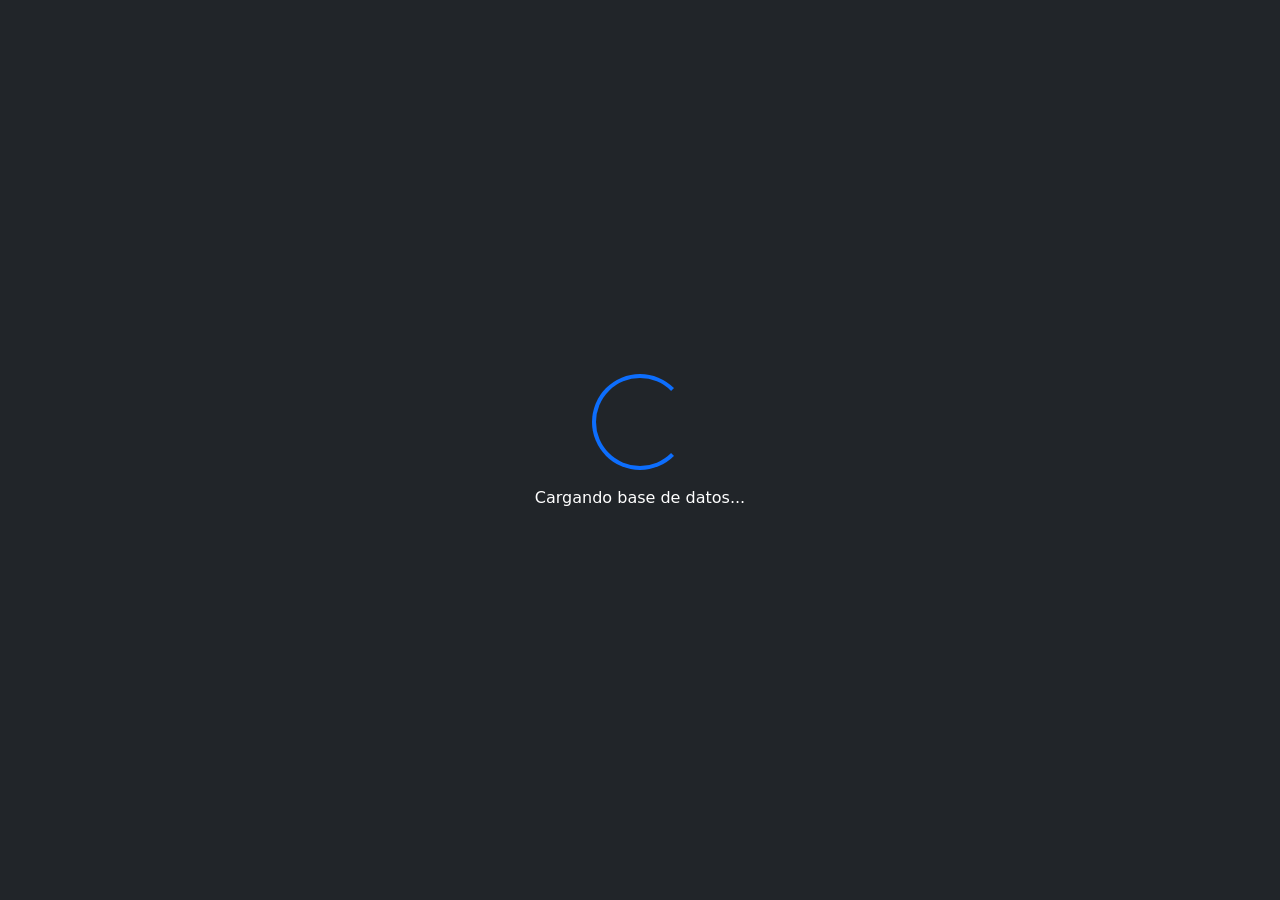
==== index.html @ 8e7b86a2 "index.html app.js style.css" ====
<!DOCTYPE html>
<html lang=es>
<head>
  <script src="https://cdn.jsdelivr.net/npm/fuse.js@6.6.2"></script>
    <script src="https://cdn.jsdelivr.net/npm/page@1.11.6/page.js"></script>
    <!-- Agrega esto dentro del <head> de tu index.html -->
    <link rel="stylesheet" href="https://cdn.jsdelivr.net/npm/bootstrap-icons@1.11.3/font/bootstrap-icons.min.css">
      <meta charset="UTF-8">
        <meta name="viewport" content="width=device-width,initial-scale=1.0">
        <!-- CSS de Bootstrap -->
        <link href="https://cdn.jsdelivr.net/npm/bootstrap@5.3.0/dist/css/bootstrap.min.css" rel="stylesheet">

          <link href="style.css" rel="stylesheet">
          </head>
          <body class="d-flex flex-column min-vh-100">

          <div id="espera..." class="d-flex flex-column min-vh-100 w-100 bg-dark bg-opacity-20 justify-content-center align-items-center">
            <div class="spinner-border text-primary" role="status" style="width:6rem; height:6rem">
                <span class="visually-hidden">Cargando...</span>
                  </div>
                    <p class="text-white mt-3">Cargando base de datos...</p>
                    </div>

                      <!-- Toda la pantalla despues de cargar-->
                        <div id="bigContainer" class="d-none d-flex flex-column min-vh-100 w-100">


                            <!--Cabezera-->
                              <nav class="navbar navbar-expand-lg navbar-dark bg-dark bg-opacity-75 sticky-top">
                                <div class="container-fluid">
                                    <a class="navbar-brand" href="#">
                                          <img src="colibri.png" alt="Logo" width="30" height="24" class="d-inline-block align-text-top">
                                                AvesDiversas
                                                    </a>

                                                    <div id="init000" class="btn btn-outline-light d-flex align-items-center gap-2">
                                                      <i class="bi bi-house-door-fill"></i>
                                                        <span>Inicio</span>
                                                        </div>
                                                            
                                                              </div>
                                                                </nav> 

                                                                    <!-- partes principales-->
                                                                     <main id="main0" class="flex-grow-1 d-flex align-left bg-fondo-ave">
                                                                      <div id="into-main" class="container">
                                                                       <div class="col-12  text-md-start mt-5">
                                                                          <h3 class="display-4 fw-bold"><span class="text-md-nowrap">Enciclopedia sobre Aves y <br class="d-none d-md-block">Ornitologia</span></h3>
                                                                             <p class="lead text-md-nowrap">Descubre el maravilloso mundo de las aves!</p>
                                                                              </div>   



                                                                                <div class="input-group position-relative" style="max-width:360px">

                                                                                    <!--
                                                                                         <input type="text" id="entrada" class="form-control-lg shadow-lg rounded-pill  border-0 bg-white bg-opacity-75 mt-5" placeholder="Buscar Aves...">
                                                                                           
                                                                                               <div class="position-absolute top-50 end-0 translate-middle-y me-2 mt-4">
                                                                                                     <div class="d-none spinner-border spinner-border-sm text-primary rounded-circle" role="status" id="search-spinner">
                                                                                                           
                                                                                                               </div>
                                                                                                                           <button type="button" class="btn btn-outline-secondary ms-4" id="btn-clean">X</button>

                                                                                                                           </div>
                                                                                                                           -->
                                                                                                                               <input type="text" 
                                                                                                                                        id="entrada" 
                                                                                                                                                 class="form-control form-control-lg shadow-lg rounded-pill border-0 bg-white bg-opacity-75 pe-5" 
                                                                                                                                                          placeholder="Buscar Aves...">

                                                                                                                                                            <!-- Contenedor flotante para Spinner y Botón Limpiar -->
                                                                                                                                                              <div class="position-absolute top-50 end-0 translate-middle-y me-2 d-flex align-items-center gap-2" style="z-index: 5;">
                                                                                                                                                                  
                                                                                                                                                                      <!-- Spinner de búsqueda -->
                                                                                                                                                                          <div class="spinner-border spinner-border-sm text-primary d-none" role="status" id="search-spinner">
                                                                                                                                                                                <span class="visually-hidden">Cargando...</span>
                                                                                                                                                                                    </div>

                                                                                                                                                                                        <!-- Botón Limpiar (X) -->
                                                                                                                                                                                            <button type="button" 
                                                                                                                                                                                                        class="btn btn-sm btn-light text-muted rounded-circle d-none" 
                                                                                                                                                                                                                    id="btn-clean" 
                                                                                                                                                                                                                                style="width: 28px; height: 28px; line-height: 1; padding: 0;">
                                                                                                                                                                                                                                      ✕ 
                                                                                                                                                                                                                                          </button>

                                                                                                                                                                                                                                            </div>
                                                                                                                                                                                                                                               </div>
                                                                                                                                                                                                                                                  <!--  <button type="button" id="smallbutton">Get Bird</button> -->
                                                                                                                                                                                                                                                          <!--Tarjetas del buscador-->

                                                                                                                                                                                                                                                                  <div id="contenedor-resultados" class="row row-cols-1 row-cols-md-3 g-4 mt-4" style="max-height:600px; overflow-y: auto;">
                                                                                                                                                                                                                                                                        <!--      <div class="col w-100">
                                                                                                                                                                                                                                                                             <div class="card h-100 shadow-sm border-0">
                                                                                                                                                                                                                                                                                 <img src="prueba.jpg" class="card-img-top" alt="colibri">
                                                                                                                                                                                                                                                                                        <div class="card-body">
                                                                                                                                                                                                                                                                                               <h5 class="card-title">Colibri esmeralda</h5>
                                                                                                                                                                                                                                                                                                        <h6 class="card-subtitle mb-2 text-muted fst-italic">Chlorostilbon mellisugus</h6>
                                                                                                                                                                                                                                                                                                                 <p class="card-text">Ave verde pequeña conocida por su plumaje verde brillante y su rapido aleteo</p>
                                                                                                                                                                                                                                                                                                                          </div>
                                                                                                                                                                                                                                                                                                                                 </div>
                                                                                                                                                                                                                                                                                                                                      </div> -->
                                                                                                                                                                                                                                                                                                                                         </div>

                                                                                                                                                                                                                                                                                                                                         <!-- -->
                                                                                                                                                                                                                                                                                                                                              
                                                                                                                                                                                                                                                                                                                                                 
                                                                                                                                                                                                                                                                                                                                                  
                                                                                                                                                                                                                                                                                                                                                    <p id="crazy"></p> 
                                                                                                                                                                                                                                                                                                                                                       
                                                                                                                                                                                                                                                                                                                                                        </main>

                                                                                                                                                                                                                                                                                                                                                            <!-- Modo Lectura -->
                                                                                                                                                                                                                                                                                                                                                              <div id="div-modo-lectura" class="d-none d-flex flex-column min-vh-100 w-100">
                                                                                                                                                                                                                                                                                                                                                                  <main class="flex-grow-1 d-flex flex-column align-left bg-light">
                                                                                                                                                                                                                                                                                                                                                                      
                                                                                                                                                                                                                                                                                                                                                                            <div class="col-12 col-md-4 text-center">
                                                                                                                                                                                                                                                                                                                                                                                        <img src="" id="imgmarco" class="img-fluid rounded-2 img-thumbnail shadow-sm" alt="Error al cargar imagen">
                                                                                                                                                                                                                                                                                                                                                                                          
                                                                                                                                                                                                                                                                                                                                                                                             </div>
                                                                                                                                                                                                                                                                                                                                                                                                   <div class="col-12 col-md-8 g-4 ms-3">
                                                                                                                                                                                                                                                                                                                                                                                                           
                                                                                                                                                                                                                                                                                                                                                                                                               <h2 class="fw-bold" id="comName000"></h2>
                                                                                                                                                                                                                                                                                                                                                                                                                  <h2 class="lead">Nombre Cientifico: <span id="sciName000" class="fst-italic"></span></h2>
                                                                                                                                                                                                                                                                                                                                                                                                                             <h2 class="lead">Orden Taxonómico: <span id="orden000" class="fst-italic"></span></h2>
                                                                                                                                                                                                                                                                                                                                                                                                                                        <h2 class="lead">Nombre Cientifico de la Familia: <span id="familia000" class="fst-italic"></span></h2>

                                                                                                                                                                                                                                                                                                                                                                                                                                            <p class="lead lh-base" id="resumen000"></p>
                                                                                                                                                                                                                                                                                                                                                                                                                                                <!-- <p id="infofull"></p> -->
                                                                                                                                                                                                                                                                                                                                                                                                                                                        
                                                                                                                                                                                                                                                                                                                                                                                                                                                                      </div>
                                                                                                                                                                                                                                                                                                                                                                                                                                                                            <div id="alert000" class="alert alert-warning border-0 shadow-sm d-flex align-items-center gap-3 mt-4 mb-0 d-none" role="alert">
                                                                                                                                                                                                                                                                                                                                                                                                                                                                                  <div class="fs-2 text-warning"></div>
                                                                                                                                                                                                                                                                                                                                                                                                                                                                                         <div>
                                                                                                                                                                                                                                                                                                                                                                                                                                                                                                  <h6 class="alert-heading fw-bold mb-1">Híbrido u Observación Compuesta</h6>
                                                                                                                                                                                                                                                                                                                                                                                                                                                                                                           <p  class="mb-0 small text-secondary">
                                                                                                                                                                                                                                                                                                                                                                                                                                                                                                                      Este registro corresponde a un híbrido o a una observación no resuelta a nivel de especie individual en eBird. 
                                                                                                                                                                                                                                                                                                                                                                                                                                                                                                                                Wikimedia no posee un artículo enciclopédico unificado para este espécimen.
                                                                                                                                                                                                                                                                                                                                                                                                                                                                                                                                         </p>
                                                                                                                                                                                                                                                                                                                                                                                                                                                                                                                                                </div>
                                                                                                                                                                                                                                                                                                                                                                                                                                                                                                                                                      </div>
                                                                                                                                                                                                                                                                                                                                                                                                                                                                                                                                                      <a href="" id="link000" target="_blank" rel="noopener noreferrer" class="btn btn-outline-primary btn-sm mt-4 w-100">Ver informacion completa en eBird</a>
                                                                                                                                                                                                                                                                                                                                                                                                                                                                                                                                                          </main>
                                                                                                                                                                                                                                                                                                                                                                                                                                                                                                                                                            </div>
                                                                                                                                                                                                                                                                                                                                                                                                                                                                                                                                                                <!-- Pie de pagina-->
                                                                                                                                                                                                                                                                                                                                                                                                                                                                                                                                                                  <footer id="foot" class="bg-dark bg-opacity-75 text-white text-center py-4 mt-auto w-100">
                                                                                                                                                                                                                                                                                                                                                                                                                                                                                                                                                                    <div class="container">
                                                                                                                                                                                                                                                                                                                                                                                                                                                                                                                                                                        <p class="mb-1">
                                                                                                                                                                                                                                                                                                                                                                                                                                                                                                                                                                              Información Taxonómica y nombres común y cientifico provistos por
                                                                                                                                                                                                                                                                                                                                                                                                                                                                                                                                                                                    <a href="https://ebird.org" target="_blank" rel="noopener noreferrer" class="text-decoration-none fw-semibold">eBird</a>
                                                                                                                                                                                                                                                                                                                                                                                                                                                                                                                                                                                        y datos descriptivos e imagenes por
                                                                                                                                                                                                                                                                                                                                                                                                                                                                                                                                                                                                  <a href="https://www.wikimedia.org" target="_blank" rel="noopener noreferrer" class="text-decoration-none fw-semibold">Wikimedia</a>

                                                                                                                                                                                                                                                                                                                                                                                                                                                                                                                                                                                                      </p>
                                                                                                                                                                                                                                                                                                                                                                                                                                                                                                                                                                                                            <div class="mb-0">&copy; Iconos diseñados por <a href="https://www.flaticon.es/autores/magnific" title="Magnific"> Magnific </a> from <a href="https://www.flaticon.es/" title="Flaticon">www.flaticon.es'</a></div>

                                                                                                                                                                                                                                                                                                                                                                                                                                                                                                                                                                                                              </div>
                                                                                                                                                                                                                                                                                                                                                                                                                                                                                                                                                                                                              </footer>

                                                                                                                                                                                                                                                                                                                                                                                                                                                                                                                                                                                                                </div>
                                                                                                                                                                                                                                                                                                                                                                                                                                                                                                                                                                                                                  
                                                                                                                                                                                                                                                                                                                                                                                                                                                                                                                                                                                                                  <script src="app.js">
                                                                                                                                                                                                                                                                                                                                                                                                                                                                                                                                                                                                                  </script>
                                                                                                                                                                                                                                                                                                                                                                                                                                                                                                                                                                                                                    
                                                                                                                                                                                                                                                                                                                                                                                                                                                                                                                                                                                                                    </body>
                                                                                                                                                                                                                                                                                                                                                                                                                                                                                                                                                                                                                    </html>
---- style.css ----
.bg-fondo-ave{
        background-image:url("background.png");
            background-size:cover;
                background-position:center;
                    background-repeat:no-repeat;
                      /*background-attachment: fixed; */
                      }
                      .bg-fondo-lectura{
                        background-color:#fbf0d9;
                        }
                        @keyframes girar{
                         from{
                            transform:rotete(0deg);
                             }  
                               to{
                                   transform:rotate(360deg);
                                     }
                                     }

                                     .cargar{
                                       animation-name: girar;
                                         animation-duration:2s;
                                           animation-timing-function: linear;
                                             animation-iteration-count: infinite;
                                             }
                                             /*
                                             footer{
                                               position:absolute;
                                                 bottom: 0;
                                                   left: 0;
                                                   }
                                                     
                                                     
}
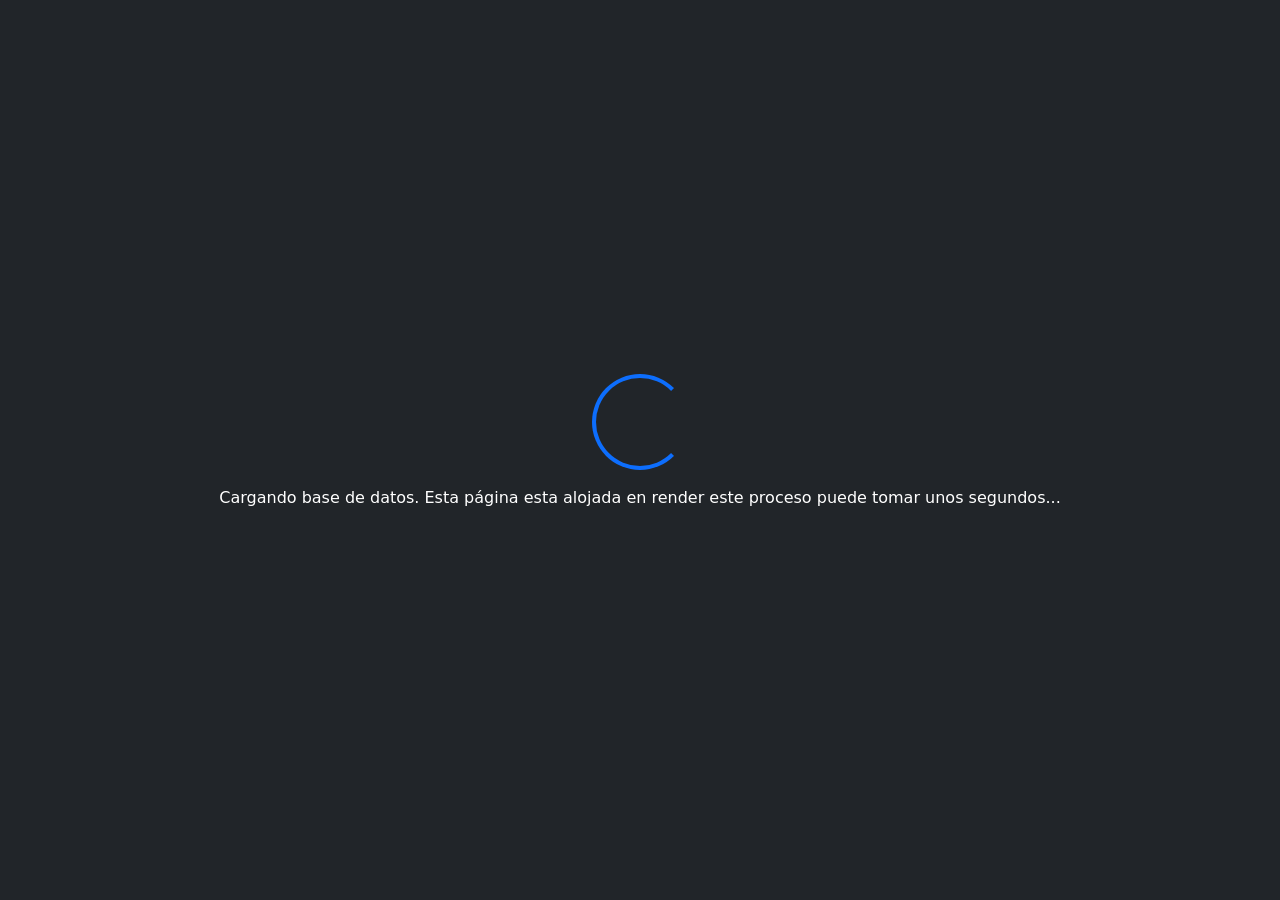
==== commit e77b5c3b: "Enhance loading message in index.html Updated loading message to provide more information about the " ====
--- a/index.html
+++ b/index.html
@@ -18,7 +18,7 @@
             <div class="spinner-border text-primary" role="status" style="width:6rem; height:6rem">
                 <span class="visually-hidden">Cargando...</span>
                   </div>
-                    <p class="text-white mt-3">Cargando base de datos...</p>
+                    <p class="text-white mt-3">Cargando base de datos. Esta página esta alojada en render este proceso puede tomar unos segundos...</p>
                     </div>
 
                       <!-- Toda la pantalla despues de cargar-->
@@ -165,4 +165,4 @@
                                                                                                                                                                                                                                                                                                                                                                                                                                                                                                                                                                                                                     
                                                                                                                                                                                                                                                                                                                                                                                                                                                                                                                                                                                                                     </body>
                                                                                                                                                                                                                                                                                                                                                                                                                                                                                                                                                                                                                     </html>
-                                                                                                                                                                                                                                                                                                                                                                                                                                                                                                                                                                                                                    +                                                                                                                                                                                                                                                                                                                                                                                                                                                                                                                                                                                                                    
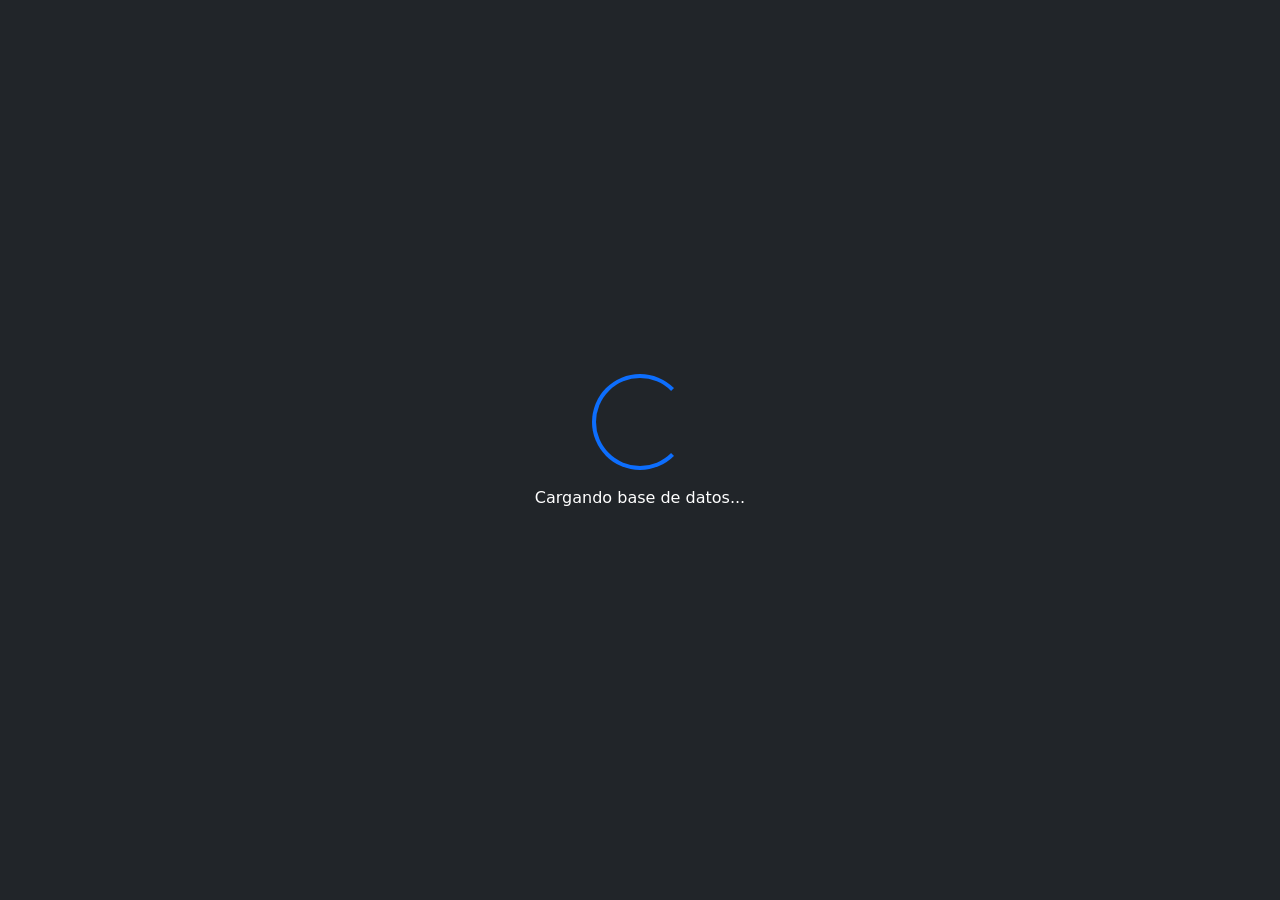
==== commit f3ea1639: "Add files via upload" ====
--- a/index.html
+++ b/index.html
@@ -2,167 +2,173 @@
 <html lang=es>
 <head>
   <script src="https://cdn.jsdelivr.net/npm/fuse.js@6.6.2"></script>
-    <script src="https://cdn.jsdelivr.net/npm/page@1.11.6/page.js"></script>
-    <!-- Agrega esto dentro del <head> de tu index.html -->
-    <link rel="stylesheet" href="https://cdn.jsdelivr.net/npm/bootstrap-icons@1.11.3/font/bootstrap-icons.min.css">
-      <meta charset="UTF-8">
-        <meta name="viewport" content="width=device-width,initial-scale=1.0">
-        <!-- CSS de Bootstrap -->
-        <link href="https://cdn.jsdelivr.net/npm/bootstrap@5.3.0/dist/css/bootstrap.min.css" rel="stylesheet">
+  <script src="https://cdn.jsdelivr.net/npm/page@1.11.6/page.js"></script>
+<!-- Agrega esto dentro del <head> de tu index.html -->
+<link rel="stylesheet" href="https://cdn.jsdelivr.net/npm/bootstrap-icons@1.11.3/font/bootstrap-icons.min.css">
+  <meta charset="UTF-8">
+  <meta name="viewport" content="width=device-width,initial-scale=1.0">
+<!-- CSS de Bootstrap -->
+<link href="https://cdn.jsdelivr.net/npm/bootstrap@5.3.0/dist/css/bootstrap.min.css" rel="stylesheet">
 
-          <link href="style.css" rel="stylesheet">
-          </head>
-          <body class="d-flex flex-column min-vh-100">
+  <link href="style.css" rel="stylesheet">
+</head>
+<body class="d-flex flex-column min-vh-100">
 
-          <div id="espera..." class="d-flex flex-column min-vh-100 w-100 bg-dark bg-opacity-20 justify-content-center align-items-center">
-            <div class="spinner-border text-primary" role="status" style="width:6rem; height:6rem">
-                <span class="visually-hidden">Cargando...</span>
-                  </div>
-                    <p class="text-white mt-3">Cargando base de datos. Esta página esta alojada en render este proceso puede tomar unos segundos...</p>
-                    </div>
+<div id="espera..." class="d-flex flex-column min-vh-100 w-100 bg-dark bg-opacity-20 justify-content-center align-items-center">
+  <div class="spinner-border text-primary" role="status" style="width:6rem; height:6rem">
+    <span class="visually-hidden">Cargando...</span>
+  </div>
+  <p class="text-white mt-3">Cargando base de datos...</p>
+</div>
 
-                      <!-- Toda la pantalla despues de cargar-->
-                        <div id="bigContainer" class="d-none d-flex flex-column min-vh-100 w-100">
+  <!-- Toda la pantalla despues de cargar-->
+  <div id="bigContainer" class="d-none d-flex flex-column min-vh-100 w-100">
 
 
-                            <!--Cabezera-->
-                              <nav class="navbar navbar-expand-lg navbar-dark bg-dark bg-opacity-75 sticky-top">
-                                <div class="container-fluid">
-                                    <a class="navbar-brand" href="#">
-                                          <img src="colibri.png" alt="Logo" width="30" height="24" class="d-inline-block align-text-top">
-                                                AvesDiversas
-                                                    </a>
+    <!--Cabezera-->
+  <nav class="navbar navbar-expand-lg navbar-dark bg-dark bg-opacity-75 sticky-top">
+  <div class="container-fluid">
+    <a class="navbar-brand" href="#">
+      <img src="colibri.png" alt="Logo" width="30" height="24" class="d-inline-block align-text-top">
+      AvesDiversas
+    </a>
 
-                                                    <div id="init000" class="btn btn-outline-light d-flex align-items-center gap-2">
-                                                      <i class="bi bi-house-door-fill"></i>
-                                                        <span>Inicio</span>
-                                                        </div>
-                                                            
-                                                              </div>
-                                                                </nav> 
+<div id="init000" class="btn btn-outline-light d-flex align-items-center gap-2">
+  <i class="bi bi-house-door-fill"></i>
+  <span>Inicio</span>
+</div>
+    
+  </div>
+  </nav> 
 
-                                                                    <!-- partes principales-->
-                                                                     <main id="main0" class="flex-grow-1 d-flex align-left bg-fondo-ave">
-                                                                      <div id="into-main" class="container">
-                                                                       <div class="col-12  text-md-start mt-5">
-                                                                          <h3 class="display-4 fw-bold"><span class="text-md-nowrap">Enciclopedia sobre Aves y <br class="d-none d-md-block">Ornitologia</span></h3>
-                                                                             <p class="lead text-md-nowrap">Descubre el maravilloso mundo de las aves!</p>
-                                                                              </div>   
+    <!-- partes principales-->
+ <main id="main0" class="flex-grow-1 d-flex align-left bg-fondo-ave">
+ <div id="into-main" class="container">
+ <div class="col-12  text-md-start mt-5">
+   <h3 class="display-4 fw-bold"><span class="text-md-nowrap">Enciclopedia sobre Aves y <br class="d-none d-md-block">Ornitologia</span></h3>
+   <p class="lead text-md-nowrap">Descubre el maravilloso mundo de las aves!</p>
+ </div>   
 
 
 
-                                                                                <div class="input-group position-relative" style="max-width:360px">
+  <div class="input-group position-relative" style="max-width:360px">
 
-                                                                                    <!--
-                                                                                         <input type="text" id="entrada" class="form-control-lg shadow-lg rounded-pill  border-0 bg-white bg-opacity-75 mt-5" placeholder="Buscar Aves...">
-                                                                                           
-                                                                                               <div class="position-absolute top-50 end-0 translate-middle-y me-2 mt-4">
-                                                                                                     <div class="d-none spinner-border spinner-border-sm text-primary rounded-circle" role="status" id="search-spinner">
-                                                                                                           
-                                                                                                               </div>
-                                                                                                                           <button type="button" class="btn btn-outline-secondary ms-4" id="btn-clean">X</button>
+    <!--
+     <input type="text" id="entrada" class="form-control-lg shadow-lg rounded-pill  border-0 bg-white bg-opacity-75 mt-5" placeholder="Buscar Aves...">
+  
+    <div class="position-absolute top-50 end-0 translate-middle-y me-2 mt-4">
+      <div class="d-none spinner-border spinner-border-sm text-primary rounded-circle" role="status" id="search-spinner">
+      
+    </div>
+            <button type="button" class="btn btn-outline-secondary ms-4" id="btn-clean">X</button>
 
-                                                                                                                           </div>
-                                                                                                                           -->
-                                                                                                                               <input type="text" 
-                                                                                                                                        id="entrada" 
-                                                                                                                                                 class="form-control form-control-lg shadow-lg rounded-pill border-0 bg-white bg-opacity-75 pe-5" 
-                                                                                                                                                          placeholder="Buscar Aves...">
+</div>
+-->
+    <input type="text" 
+         autocomplete="off"
+         id="entrada" 
+         class="form-control form-control-lg shadow-lg rounded-pill z-1 border-0 bg-white bg-opacity-75 pe-5" 
+         placeholder="Buscar Aves...">
 
-                                                                                                                                                            <!-- Contenedor flotante para Spinner y Botón Limpiar -->
-                                                                                                                                                              <div class="position-absolute top-50 end-0 translate-middle-y me-2 d-flex align-items-center gap-2" style="z-index: 5;">
-                                                                                                                                                                  
-                                                                                                                                                                      <!-- Spinner de búsqueda -->
-                                                                                                                                                                          <div class="spinner-border spinner-border-sm text-primary d-none" role="status" id="search-spinner">
-                                                                                                                                                                                <span class="visually-hidden">Cargando...</span>
-                                                                                                                                                                                    </div>
+  <!-- Contenedor flotante para Spinner y Botón Limpiar -->
+  <div class="position-absolute top-50 end-0 translate-middle-y me-2 d-flex align-items-center gap-2" style="z-index: 5;">
+    
+    <!-- Spinner de búsqueda -->
+    <div class="spinner-border spinner-border-sm text-primary d-none" role="status" id="search-spinner">
+      <span class="visually-hidden">Cargando...</span>
+    </div>
 
-                                                                                                                                                                                        <!-- Botón Limpiar (X) -->
-                                                                                                                                                                                            <button type="button" 
-                                                                                                                                                                                                        class="btn btn-sm btn-light text-muted rounded-circle d-none" 
-                                                                                                                                                                                                                    id="btn-clean" 
-                                                                                                                                                                                                                                style="width: 28px; height: 28px; line-height: 1; padding: 0;">
-                                                                                                                                                                                                                                      ✕ 
-                                                                                                                                                                                                                                          </button>
 
-                                                                                                                                                                                                                                            </div>
-                                                                                                                                                                                                                                               </div>
-                                                                                                                                                                                                                                                  <!--  <button type="button" id="smallbutton">Get Bird</button> -->
-                                                                                                                                                                                                                                                          <!--Tarjetas del buscador-->
+  </div>
+        <button type="button"
+    class="position-absolute top-50 end-0 translate-middle-y d-flex align-items-center gap-2 btn btn-sm btn-light text-muted rounded-circle d-none" 
+          id="btn-clean" 
+        style="width: 28px; height: 28px; line-height: 1; padding: 2%; margin-right: 50px;">
+      ✕ 
+    </button>
 
-                                                                                                                                                                                                                                                                  <div id="contenedor-resultados" class="row row-cols-1 row-cols-md-3 g-4 mt-4" style="max-height:600px; overflow-y: auto;">
-                                                                                                                                                                                                                                                                        <!--      <div class="col w-100">
-                                                                                                                                                                                                                                                                             <div class="card h-100 shadow-sm border-0">
-                                                                                                                                                                                                                                                                                 <img src="prueba.jpg" class="card-img-top" alt="colibri">
-                                                                                                                                                                                                                                                                                        <div class="card-body">
-                                                                                                                                                                                                                                                                                               <h5 class="card-title">Colibri esmeralda</h5>
-                                                                                                                                                                                                                                                                                                        <h6 class="card-subtitle mb-2 text-muted fst-italic">Chlorostilbon mellisugus</h6>
-                                                                                                                                                                                                                                                                                                                 <p class="card-text">Ave verde pequeña conocida por su plumaje verde brillante y su rapido aleteo</p>
-                                                                                                                                                                                                                                                                                                                          </div>
-                                                                                                                                                                                                                                                                                                                                 </div>
-                                                                                                                                                                                                                                                                                                                                      </div> -->
-                                                                                                                                                                                                                                                                                                                                         </div>
+        <button class="position-absolute z-3 top-50 end-0 translate-middle-y me-2 rounded-circle btn btn-primary d-flex align-items-center" 
+          style="width:35px; height:35px; padding:3%;"
+          id="search-button">
+      <i class="bi bi-search align-items-center pe-none"></i>
+    </button>
 
-                                                                                                                                                                                                                                                                                                                                         <!-- -->
-                                                                                                                                                                                                                                                                                                                                              
-                                                                                                                                                                                                                                                                                                                                                 
-                                                                                                                                                                                                                                                                                                                                                  
-                                                                                                                                                                                                                                                                                                                                                    <p id="crazy"></p> 
-                                                                                                                                                                                                                                                                                                                                                       
-                                                                                                                                                                                                                                                                                                                                                        </main>
+   </div>
+   <!--  <button type="button" id="smallbutton">Get Bird</button> -->
+        <!--Tarjetas del buscador-->
 
-                                                                                                                                                                                                                                                                                                                                                            <!-- Modo Lectura -->
-                                                                                                                                                                                                                                                                                                                                                              <div id="div-modo-lectura" class="d-none d-flex flex-column min-vh-100 w-100">
-                                                                                                                                                                                                                                                                                                                                                                  <main class="flex-grow-1 d-flex flex-column align-left bg-light">
-                                                                                                                                                                                                                                                                                                                                                                      
-                                                                                                                                                                                                                                                                                                                                                                            <div class="col-12 col-md-4 text-center">
-                                                                                                                                                                                                                                                                                                                                                                                        <img src="" id="imgmarco" class="img-fluid rounded-2 img-thumbnail shadow-sm" alt="Error al cargar imagen">
-                                                                                                                                                                                                                                                                                                                                                                                          
-                                                                                                                                                                                                                                                                                                                                                                                             </div>
-                                                                                                                                                                                                                                                                                                                                                                                                   <div class="col-12 col-md-8 g-4 ms-3">
-                                                                                                                                                                                                                                                                                                                                                                                                           
-                                                                                                                                                                                                                                                                                                                                                                                                               <h2 class="fw-bold" id="comName000"></h2>
-                                                                                                                                                                                                                                                                                                                                                                                                                  <h2 class="lead">Nombre Cientifico: <span id="sciName000" class="fst-italic"></span></h2>
-                                                                                                                                                                                                                                                                                                                                                                                                                             <h2 class="lead">Orden Taxonómico: <span id="orden000" class="fst-italic"></span></h2>
-                                                                                                                                                                                                                                                                                                                                                                                                                                        <h2 class="lead">Nombre Cientifico de la Familia: <span id="familia000" class="fst-italic"></span></h2>
+        <div id="contenedor-resultados" class="row row-cols-1 row-cols-md-3 g-4 mt-4" style="max-height:600px; overflow-y: auto;">
+      <!--      <div class="col w-100">
+     <div class="card h-100 shadow-sm border-0">
+    <img src="prueba.jpg" class="card-img-top" alt="colibri">
+       <div class="card-body">
+       <h5 class="card-title">Colibri esmeralda</h5>
+         <h6 class="card-subtitle mb-2 text-muted fst-italic">Chlorostilbon mellisugus</h6>
+         <p class="card-text">Ave verde pequeña conocida por su plumaje verde brillante y su rapido aleteo</p>
+         </div>
+       </div>
+     </div> -->
+   </div>
 
-                                                                                                                                                                                                                                                                                                                                                                                                                                            <p class="lead lh-base" id="resumen000"></p>
-                                                                                                                                                                                                                                                                                                                                                                                                                                                <!-- <p id="infofull"></p> -->
-                                                                                                                                                                                                                                                                                                                                                                                                                                                        
-                                                                                                                                                                                                                                                                                                                                                                                                                                                                      </div>
-                                                                                                                                                                                                                                                                                                                                                                                                                                                                            <div id="alert000" class="alert alert-warning border-0 shadow-sm d-flex align-items-center gap-3 mt-4 mb-0 d-none" role="alert">
-                                                                                                                                                                                                                                                                                                                                                                                                                                                                                  <div class="fs-2 text-warning"></div>
-                                                                                                                                                                                                                                                                                                                                                                                                                                                                                         <div>
-                                                                                                                                                                                                                                                                                                                                                                                                                                                                                                  <h6 class="alert-heading fw-bold mb-1">Híbrido u Observación Compuesta</h6>
-                                                                                                                                                                                                                                                                                                                                                                                                                                                                                                           <p  class="mb-0 small text-secondary">
-                                                                                                                                                                                                                                                                                                                                                                                                                                                                                                                      Este registro corresponde a un híbrido o a una observación no resuelta a nivel de especie individual en eBird. 
-                                                                                                                                                                                                                                                                                                                                                                                                                                                                                                                                Wikimedia no posee un artículo enciclopédico unificado para este espécimen.
-                                                                                                                                                                                                                                                                                                                                                                                                                                                                                                                                         </p>
-                                                                                                                                                                                                                                                                                                                                                                                                                                                                                                                                                </div>
-                                                                                                                                                                                                                                                                                                                                                                                                                                                                                                                                                      </div>
-                                                                                                                                                                                                                                                                                                                                                                                                                                                                                                                                                      <a href="" id="link000" target="_blank" rel="noopener noreferrer" class="btn btn-outline-primary btn-sm mt-4 w-100">Ver informacion completa en eBird</a>
-                                                                                                                                                                                                                                                                                                                                                                                                                                                                                                                                                          </main>
-                                                                                                                                                                                                                                                                                                                                                                                                                                                                                                                                                            </div>
-                                                                                                                                                                                                                                                                                                                                                                                                                                                                                                                                                                <!-- Pie de pagina-->
-                                                                                                                                                                                                                                                                                                                                                                                                                                                                                                                                                                  <footer id="foot" class="bg-dark bg-opacity-75 text-white text-center py-4 mt-auto w-100">
-                                                                                                                                                                                                                                                                                                                                                                                                                                                                                                                                                                    <div class="container">
-                                                                                                                                                                                                                                                                                                                                                                                                                                                                                                                                                                        <p class="mb-1">
-                                                                                                                                                                                                                                                                                                                                                                                                                                                                                                                                                                              Información Taxonómica y nombres común y cientifico provistos por
-                                                                                                                                                                                                                                                                                                                                                                                                                                                                                                                                                                                    <a href="https://ebird.org" target="_blank" rel="noopener noreferrer" class="text-decoration-none fw-semibold">eBird</a>
-                                                                                                                                                                                                                                                                                                                                                                                                                                                                                                                                                                                        y datos descriptivos e imagenes por
-                                                                                                                                                                                                                                                                                                                                                                                                                                                                                                                                                                                                  <a href="https://www.wikimedia.org" target="_blank" rel="noopener noreferrer" class="text-decoration-none fw-semibold">Wikimedia</a>
+<!-- -->
+     
+   
+ 
+  <p id="crazy"></p> 
+   
+ </main>
 
-                                                                                                                                                                                                                                                                                                                                                                                                                                                                                                                                                                                                      </p>
-                                                                                                                                                                                                                                                                                                                                                                                                                                                                                                                                                                                                            <div class="mb-0">&copy; Iconos diseñados por <a href="https://www.flaticon.es/autores/magnific" title="Magnific"> Magnific </a> from <a href="https://www.flaticon.es/" title="Flaticon">www.flaticon.es'</a></div>
+    <!-- Modo Lectura -->
+  <div id="div-modo-lectura" class="d-none d-flex flex-column min-vh-100 w-100">
+    <main class="flex-grow-1 d-flex flex-column align-left bg-light">
+    
+      <div class="col-12 col-md-4 text-center">
+            <img src="" id="imgmarco" class="img-fluid rounded-2 img-thumbnail shadow-sm" alt="Error al cargar imagen">
+  
+   </div>
+      <div class="col-12 col-md-8 g-4 ms-3">
+        
+    <h2 class="fw-bold" id="comName000"></h2>
+   <h2 class="lead">Nombre Cientifico: <span id="sciName000" class="fst-italic"></span></h2>
+           <h2 class="lead">Orden Taxonómico: <span id="orden000" class="fst-italic"></span></h2>
+           <h2 class="lead">Nombre Cientifico de la Familia: <span id="familia000" class="fst-italic"></span></h2>
 
-                                                                                                                                                                                                                                                                                                                                                                                                                                                                                                                                                                                                              </div>
-                                                                                                                                                                                                                                                                                                                                                                                                                                                                                                                                                                                                              </footer>
+    <p class="lead lh-base" id="resumen000"></p>
+    <!-- <p id="infofull"></p> -->
+        
+              </div>
+      <div id="alert000" class="alert alert-warning border-0 shadow-sm d-flex align-items-center gap-3 mt-4 mb-0 d-none" role="alert">
+      <div class="fs-2 text-warning"></div>
+       <div>
+         <h6 class="alert-heading fw-bold mb-1">Híbrido u Observación Compuesta</h6>
+         <p  class="mb-0 small text-secondary">
+           Este registro corresponde a un híbrido o a una observación no resuelta a nivel de especie individual en eBird. 
+          Wikimedia no posee un artículo enciclopédico unificado para este espécimen.
+         </p>
+       </div>
+      </div>
+<a href="" id="link000" target="_blank" rel="noopener noreferrer" class="btn btn-outline-primary btn-sm mt-4 w-100">Ver informacion completa en eBird</a>
+    </main>
+  </div>
+    <!-- Pie de pagina-->
+  <footer id="foot" class="bg-dark bg-opacity-75 text-white text-center py-4 mt-auto w-100">
+  <div class="container">
+    <p class="mb-1">
+      Información Taxonómica y nombres común y cientifico provistos por
+      <a href="https://ebird.org" target="_blank" rel="noopener noreferrer" class="text-decoration-none fw-semibold">eBird</a>
+    y datos descriptivos e imagenes por
+          <a href="https://www.wikimedia.org" target="_blank" rel="noopener noreferrer" class="text-decoration-none fw-semibold">Wikimedia</a>
 
-                                                                                                                                                                                                                                                                                                                                                                                                                                                                                                                                                                                                                </div>
-                                                                                                                                                                                                                                                                                                                                                                                                                                                                                                                                                                                                                  
-                                                                                                                                                                                                                                                                                                                                                                                                                                                                                                                                                                                                                  <script src="app.js">
-                                                                                                                                                                                                                                                                                                                                                                                                                                                                                                                                                                                                                  </script>
-                                                                                                                                                                                                                                                                                                                                                                                                                                                                                                                                                                                                                    
-                                                                                                                                                                                                                                                                                                                                                                                                                                                                                                                                                                                                                    </body>
-                                                                                                                                                                                                                                                                                                                                                                                                                                                                                                                                                                                                                    </html>
-                                                                                                                                                                                                                                                                                                                                                                                                                                                                                                                                                                                                                    
+    </p>
+      <div class="mb-0">&copy; Iconos diseñados por <a href="https://www.flaticon.es/autores/magnific" title="Magnific"> Magnific </a> from <a href="https://www.flaticon.es/" title="Flaticon">www.flaticon.es'</a></div>
+
+  </div>
+</footer>
+
+  </div>
+  
+<script src="app.js">
+</script>
+  
+</body>
+</html>
